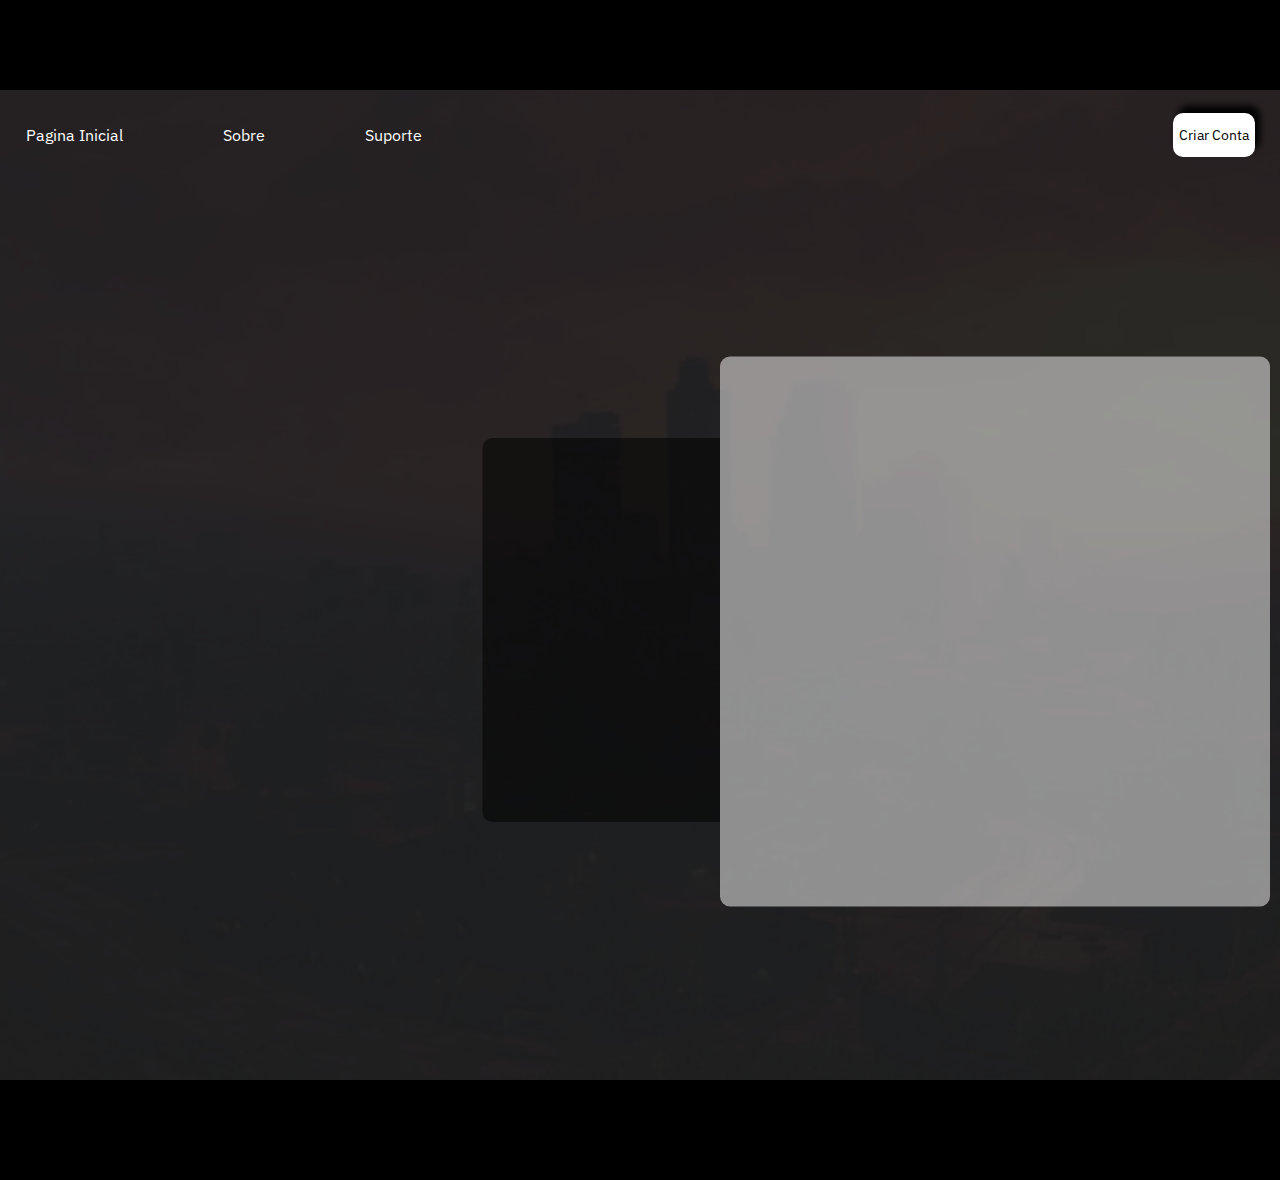
==== index.html @ d34c02a0 "32" ====
<!DOCTYPE html>
<html lang="pt-br">

<head>
    <meta charset="UTF-8">
    <meta name="viewport" content="width=device-width, initial-scale=1.0">
    <title>RJ Academy</title>
    <link rel="icon"
        href="https://media.discordapp.net/attachments/788487563761156106/1150181174476550204/rjVER.png?ex=65149eb1&is=65134d31&hm=887c36c5312fd084a4e86ac9fd33a7e323dd238c19f71bb5b8a20224a770af4c&=">
    <link rel="stylesheet" href="style.css">
    <link rel="stylesheet" href="media-index.css">
</head>

<body>
 
    <header>

        <div class="container-img">
            <div class="img">
                <img src="https://media.discordapp.net/attachments/788487563761156106/1150181174476550204/rjVER.png?ex=65149eb1&is=65134d31&hm=887c36c5312fd084a4e86ac9fd33a7e323dd238c19f71bb5b8a20224a770af4c&="
                    width="70px"alt="">
            </div>
        </div>


    </header>
    <div class="faixa-container">
        <div class="faixa">
            <a href="" class="pag">Pagina Inicial</a>
            <a href="" class="pag">Sobre</a>
            <a href="" class="pag">Suporte</a>
        </div>
        <div class="botao-criar">
            <a class="button-criar-conta" href="tela-login/tela-login.html" >Criar Conta</a> 
        </div>
    </div>

    <main>

        <div class="container-cards">
            <div class="cards1">

            </div>

            <div class="cards2">

            </div>

            <div class="cards3">

            </div>

            <div class="cards4">

        </div>

    </main>
    <footer>

        <div class="img-rodape">
            <img src="https://media.discordapp.net/attachments/788487563761156106/1150181174476550204/rjVER.png?ex=65149eb1&is=65134d31&hm=887c36c5312fd084a4e86ac9fd33a7e323dd238c19f71bb5b8a20224a770af4c&="
                width="50px" alt="">


        </div>

    </footer>

        <script>
            function login(){ 
      var login =document.getElementById('login').value;
      var login =document.getElementById('login').value;

        if(login == "admin" && senha == "admin"){
            alert("sucesso");
            location.href = "html.html";
        }else{ 
            alert('Useario ou senha encorretos');
        }

     }
        </script>






</body>

</html>
---- style.css ----
@charset "URL-8";
@import url('https://fonts.googleapis.com/css2?family=IBM+Plex+Sans:wght@500&family=Roboto:wght@100&display=swap');

* {
    margin: 0;
    font-family: 'IBM Plex Sans', sans-serif;
    ;
    border: none;
}

body {
    background-image: url(image-fundo.png);
    background-position: center;
    background-size: cover;
    transition: 0.3s;
    
}

header {
    width: auto;
    height: 90px;
    background-color: black;
    backdrop-filter: blur(20px);
    padding: 0px 0;
    display: flex;
    align-items: center;
    justify-content: center;
    border: none;
    transition: 0.3s;

}


main {
    position: relative;
    height: 100vw;
    height: 100vh;
    transition: 0.9s;

}

.button-criar-conta{
    display: flex;
    align-items: right;
    justify-content: right;
    text-decoration: none;
}


footer {
    background-color: black;
    height: 100px;
    display: flex;
    align-items: center;
    justify-content: center;
}


.container-cards {
    display: flex;
    justify-content: center;

    gap: 30px;

    opacity: 0.5;
}

.cards1  {
    background-color: rgb(0, 0, 0);
    height: 30vw;
    width: 35vh;
    border: none;
    color: white;
    border-radius: 10px;
    position: absolute;
    top: 50%;
    left: 50%;
    transform: translate(-50%, -50%);
}

.cards2 {
    background-color: rgb(255, 255, 255);
    height: 550px;
    width: 550px;
    border: none;
    color: white;
    border-radius: 10px;
    position: absolute;
    top: 63%;
    left: 82%;
    transform: translate(-60%, -71%);
}


.img-card {
    height: 360px;
    display: flex;
    justify-content: center;
    align-items: center;
}

.botao-comprar {
    display: flex;
    justify-content: center;
    align-items: center;
    height: 60px;
}

.botao-comprar button {
    width: 160px;
    border: none;
    outline: none;
    cursor: pointer;
    border-radius: 05px;
    height: 40px;
    background-color: white;
}

.botao-comprar button:hover {
    background-color: rgb(180, 180, 180);

}

.faixa-container {
    height: 90px;
    gap: 700px;
    display: flex;
    align-items: center;
    justify-content: space-around;
}

.button-criar-conta {
    display: flex;
    justify-content: center;
    border: none;
    height: 40px;
    border-radius: 10px;
    cursor: pointer;
    padding: 2px 6px;
    align-items: center;
    background-color: rgb(255, 255, 255);
    box-shadow: 5px -7px 7px black;
    font-size: 14px;
    cursor: pointer;
    color: black;
    font-size:larger 2px;

}

.faixa {
    display: flex;
    gap: 100px;
}

.faixa a:hover {
    cursor: pointer;
    font-size: 20px;
    gap: 100px;
}

.pag {
    text-decoration: none;
    color: #fff;

}

@media (max-width: 904px) {

    header {
        transition: 0.2s;
        width: auto;
    }

    main {
        margin: 0px;
        padding: 0px 10px;
        transition: 0.3s;
        gap: 0;
        height: 600px;
        display: flex;
        align-items: center;
        justify-content: center;
    }

    footer {
        display: absolute;
    }

    .faixa-container {
        gap: 0;
    }

    .cards {
        width: 180px;
        height: 190px;
        gap: 100px;
        display: flex;
        transform: translate(-50%, -50%);
        overflow: hidden;
    }

    .container-cards {
        width: 500px;
        transition: 1s;
        height: 500px;
        display: grid;
        align-items: center;
        grid-template-columns: 220px 200px;
        grid-template-rows: 200px 190px;
        justify-content: center;

    }

}
---- media-index.css ----
@charset "UTF-8";



@media (max-width: 526px) {
        .faixa a {
            display: flex;
            overflow: hidden;
        }
    }

    @media (max-width: 904px) { 

        
    }
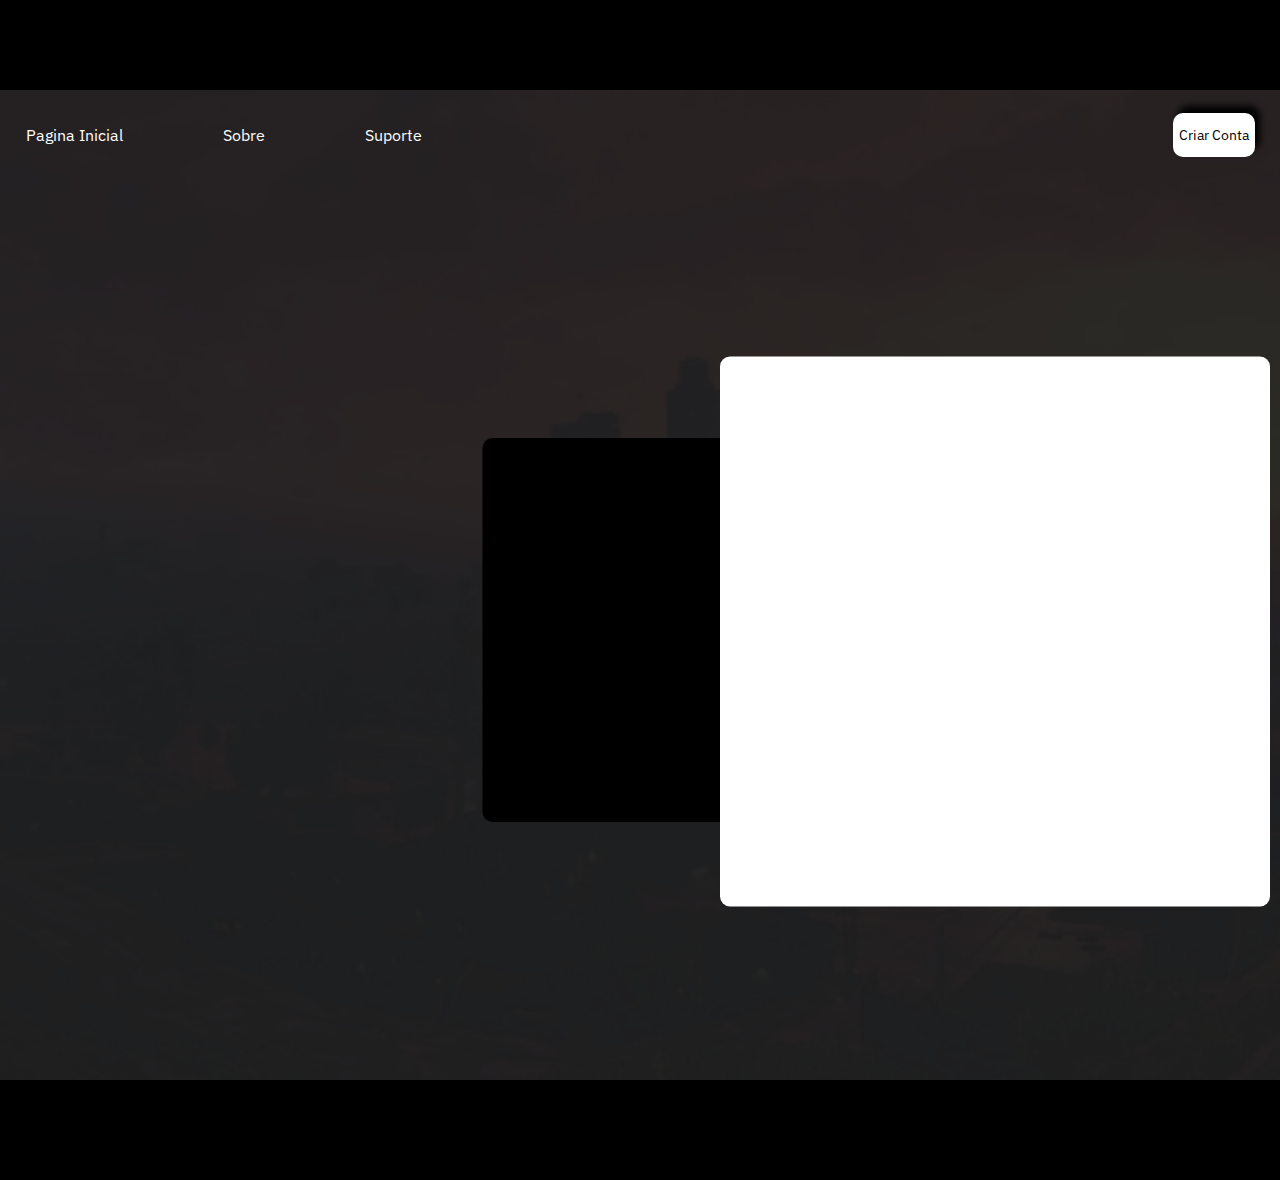
==== commit 68e7b3d2: "Update index.html" ====
--- a/index.html
+++ b/index.html
@@ -36,8 +36,7 @@
     </div>
 
     <main>
-
-        <div class="container-cards">
+    
             <div class="cards1">
 
             </div>
@@ -51,8 +50,6 @@
             </div>
 
             <div class="cards4">
-
-        </div>
 
     </main>
     <footer>
@@ -88,4 +85,4 @@
 
 </body>
 
-</html>+</html>
